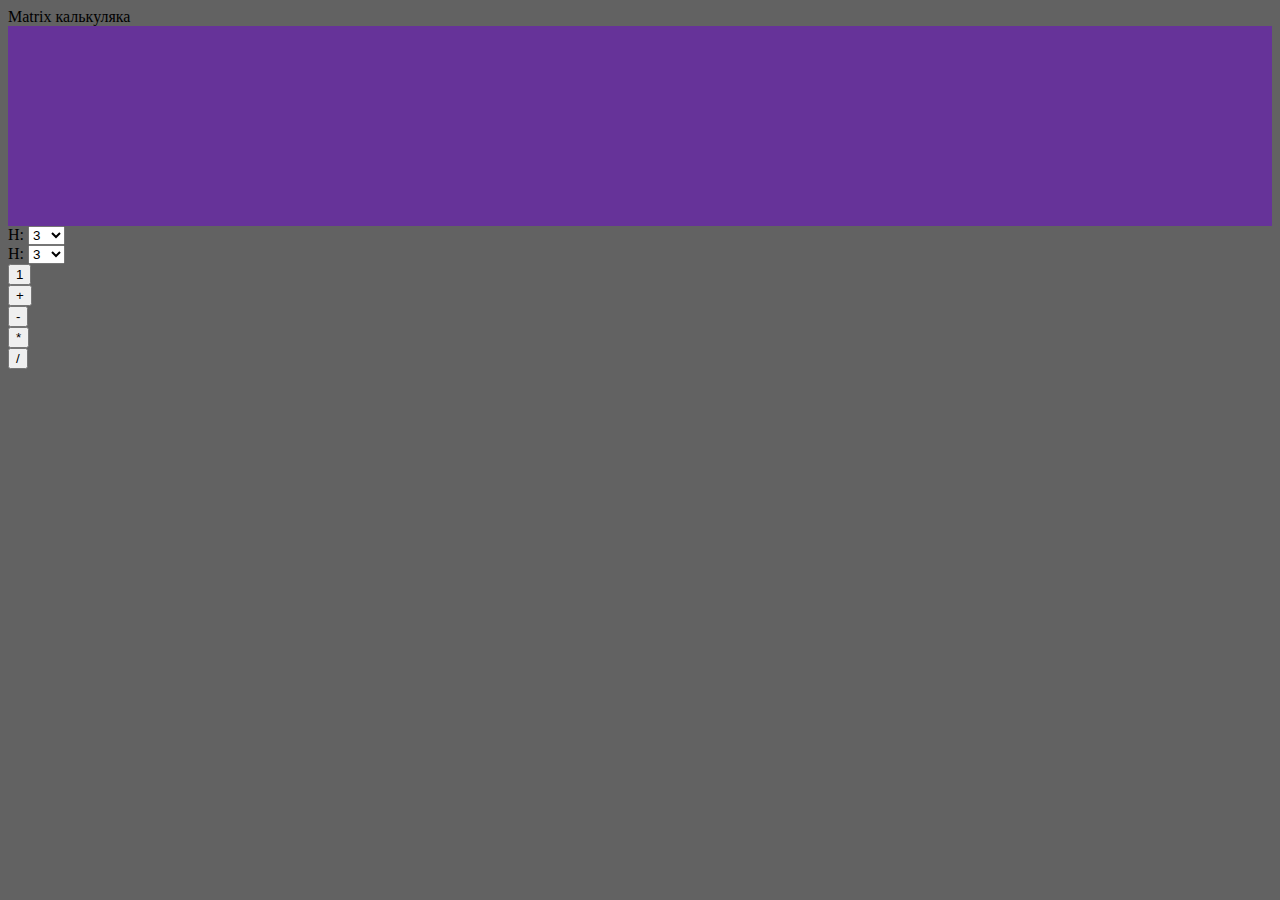
==== index.html @ d10c5a12 "first commit" ====
<!DOCTYPE html>
<html lang="en">
	<head>
		<meta charset="UTF-8" />
		<meta http-equiv="X-UA-Compatible" content="IE=edge" />
		<meta name="viewport" content="width=device-width, initial-scale=1.0" />
		<title>Document</title>
		<link rel="stylesheet" href="/style.css" />
	</head>
	<body>
		<header>
			<div class="header__content">Matrix калькуляка</div>
		</header>
		<section class="page">
			<div class="wrapper">
				<div class="matrix-container"></div>
			</div>
			<div class="matrix__size">
				<form class="matrix-size-form">
					<div>
						<label for="matrix-height">H:</label>
						<select id="matrix-height" name="matrix-height">
							<option value="3">3</option>
							<option value="4">4</option>
							<option value="5">5</option>
							<option value="6">6</option>
							<option value="7">7</option>
							<option value="8">8</option>
							<option value="9">9</option>
							<option value="10">10</option>
						</select>
					</div>
					<div>
						<label for="matrix-width">H:</label>
						<select id="matrix-width" name="matrix-width">
							<option value="3">3</option>
							<option value="4">4</option>
							<option value="5">5</option>
							<option value="6">6</option>
							<option value="7">7</option>
							<option value="8">8</option>
							<option value="9">9</option>
							<option value="10">10</option>
						</select>
					</div>
				</form>
			</div>
			<div class="matrix-add">
				<button class="matrix-add-btn">1</button>
			</div>
			<div class="operators">
				<div class="operator__plus">
					<button class="operator__plus-btn">+</button>
				</div>
				<div class="operator__minus">
					<button class="operator__minus-btn">-</button>
				</div>
				<div class="operator__multyply">
					<button class="operator__multyply-btn">*</button>
				</div>
				<div class="operator__divide">
					<button class="operator__divide-btn">/</button>
				</div>
			</div>
			<div class="resault"></div>
		</section>

		<script src="script.js"></script>
	</body>
</html>

<!-- нужно создать матричный калькулятор используя JS для начала напиши только ту
функцию которая будет добавлять новую матрицу на страницу учитывая показатели
высоты и ширины на странице после нажатия на кнопку с классом matrix-add-btn
которая находится в блоке с классом matrix-add на странице в блоке
matrix-container должен появится новый матрикс 
<div class="matrix" id="matrix-1">
	<div class="matrix__name">1</div>
	<div class="matrix__input" id="matrix-form">
		<table>
			<tbody>
				<tr>
					<td><input type="number" /></td>
					<td><input type="number" /></td>
					<td><input type="number" /></td>
				</tr>
				<tr>
					<td><input type="number" /></td>
					<td><input type="number" /></td>
					<td><input type="number" /></td>
				</tr>
				<tr>
					<td><input type="number" /></td>
					<td><input type="number" /></td>
					<td><input type="number" /></td>
				</tr>
			</tbody>
		</table>
	</div>
</div>
таких матриксов может быть до 5 штук
соответственно <div class="matrix" id="matrix-1"></div> матрикса и его <div class="matrix__name">1</div>
должны меняться на 
<div class="matrix" id="matrix-2"></div> матрикса и его <div class="matrix__name">2</div>
<div class="matrix" id="matrix-3"></div> матрикса и его <div class="matrix__name">3</div>
и так до 5

также на странице в <div class="resault"></div>
нужно создать еще 1 матрикс такой матрикс создается 1 раз
при первом нажаии на кнопку matrix-add-btn
					<div class="matrix" id="matrix-1">
						<div class="matrix__name">1</div>
						<div class="matrix__input" id="matrix-form">
							<table>
								<tbody>
									<tr>
										<td><input type="number" /></td>
										<td><input type="number" /></td>
										<td><input type="number" /></td>
									</tr>
									<tr>
										<td><input type="number" /></td>
										<td><input type="number" /></td>
										<td><input type="number" /></td>
									</tr>
									<tr>
										<td><input type="number" /></td>
										<td><input type="number" /></td>
										<td><input type="number" /></td>
									</tr>
								</tbody>
							</table>
						</div>
					</div>



<section class="page">
	<div class="wrapper">
		<div class="matrix-container"></div>
	</div>
	<div class="matrix__size">
		<form class="matrix-size-form">
			<div>
				<label for="matrix-height">H:</label>
				<select id="matrix-height" name="matrix-height">
					<option value="3">3</option>
					<option value="4">4</option>
					<option value="5">5</option>
					<option value="6">6</option>
					<option value="7">7</option>
					<option value="8">8</option>
					<option value="9">9</option>
					<option value="10">10</option>
				</select>
			</div>
			<div>
				<label for="matrix-width">H:</label>
				<select id="matrix-width" name="matrix-width">
					<option value="3">3</option>
					<option value="4">4</option>
					<option value="5">5</option>
					<option value="6">6</option>
					<option value="7">7</option>
					<option value="8">8</option>
					<option value="9">9</option>
					<option value="10">10</option>
				</select>
			</div>
		</form>
	</div>
	<div class="matrix-add">
		<button class="matrix-add-btn">1</button>
	</div>
	<div class="operators">
		<div class="operator__plus">
			<button class="operator__plus-btn">+</button>
		</div>
		<div class="operator__minus">
			<button class="operator__minus-btn">-</button>
		</div>
		<div class="operator__multyply">
			<button class="operator__multyply-btn">*</button>
		</div>
		<div class="operator__divide">
			<button class="operator__divide-btn">/</button>
		</div>
	</div>
	<div class="matrix-resault" id="resault"></div>
</section> -->
---- style.css ----
h1 {
	color: rgb(59, 59, 59);
}
body {
	background: #626262;
}

.matrix {
	display: flex;
	flex-direction: column;
	gap: 20px;
	/* max-width: 300px; */
	align-items: center;
	margin: 20px;
}

.matrix-container {
	display: flex;
	flex-wrap: wrap;
	justify-content: center;
	min-height: 200px;
	background: rebeccapurple;
}

input[type='number'] {
	width: 44px;
	height: 20px;
	margin: 10px;
	color: rgb(44, 44, 44);
	background: rgb(220, 220, 220);
	border: none;
	border: 1px solid rgb(187, 187, 187);
	border-radius: 8px;
}

table {
	border-collapse: collapse;
	margin-top: 20px;
}

td {
	border: 1px solid rgb(213, 213, 213);
	/* width: 40px;
	height: 20px; */
	text-align: center;
}

/* скрываем стрелочки при наведении на inpute */
input[type='number'] {
	-moz-appearance: textfield; /* Firefox */
}

input[type='number']::-webkit-outer-spin-button,
input[type='number']::-webkit-inner-spin-button {
	-webkit-appearance: none;
}

input[type='number']::-ms-clear {
	display: none; /* IE 10+ */
}

input[type='number']::-webkit-contacts-auto-fill-button {
	display: none; /* Safari */
}

/* стили секции настройки высоты и ширины */
.matrix__size {
	display: flex;
}
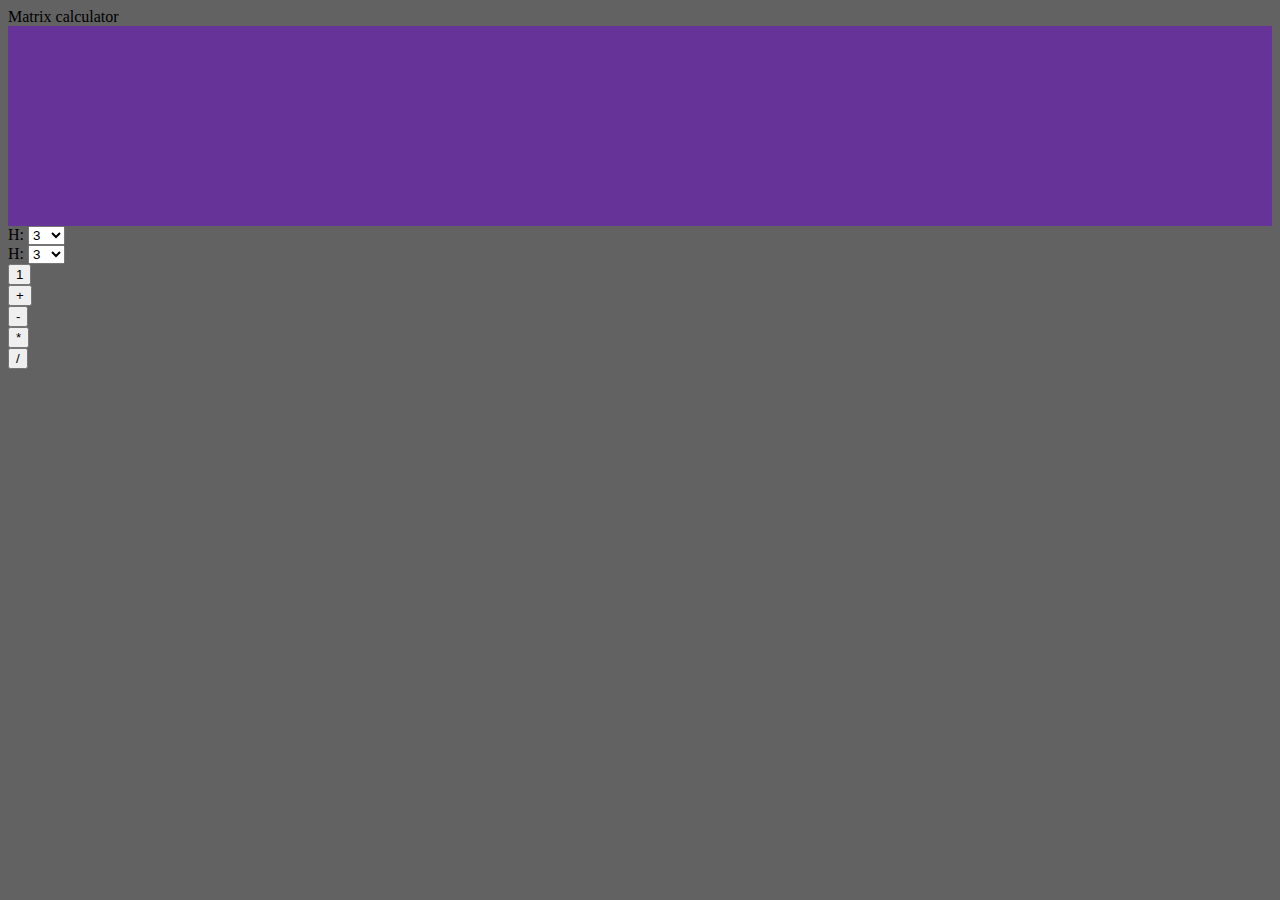
==== commit e06b1229: "Update index.html" ====
--- a/index.html
+++ b/index.html
@@ -9,7 +9,7 @@
 	</head>
 	<body>
 		<header>
-			<div class="header__content">Matrix калькуляка</div>
+			<div class="header__content">Matrix calculator</div>
 		</header>
 		<section class="page">
 			<div class="wrapper">
